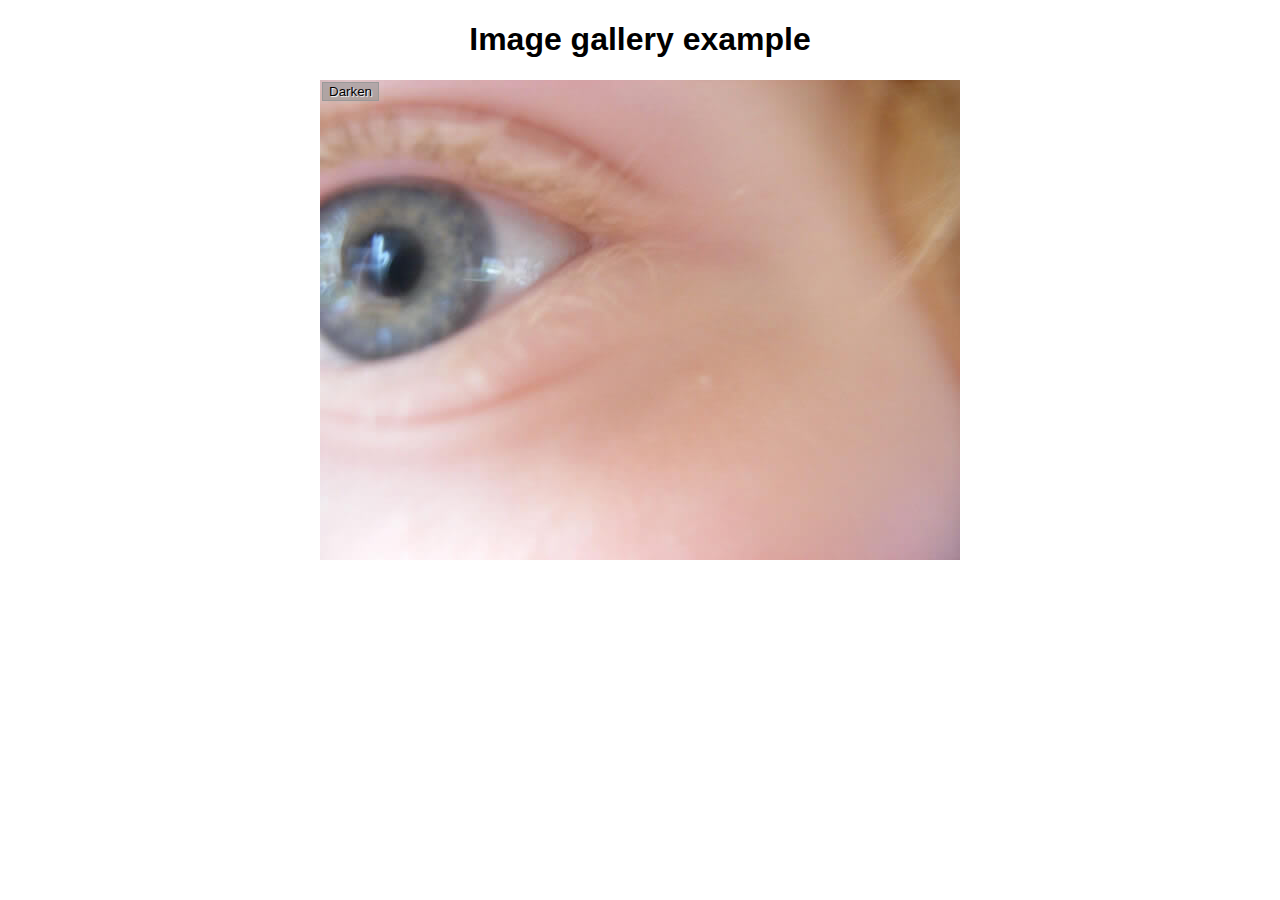
==== gallery-start/index.html @ 133bc270 "this one is done." ====
<!DOCTYPE html>
<html lang="en-us">
  <head>
    <meta charset="utf-8">

    <title>Image gallery</title>

    <link rel="stylesheet" href="style.css">
    
  </head>

  <body>
    <h1>Image gallery example</h1>

    <div class="full-img">
      <img class="displayed-img" src="images/pic1.jpg" alt="Closeup of a human eye">
      <div class="overlay"></div>
      <button class="dark">Darken</button>
    </div>

    <div class="thumb-bar">


    </div>
    <script src="main.js"></script>
  </body>
</html>
---- gallery-start/style.css ----
h1 {
  font-family: helvetica, arial, sans-serif;
  text-align: center;
}

body {
  width: 640px;
  margin: 0 auto;
}

.full-img {
  position: relative;
  display: block;
  width: 640px;
  height: 480px;
}

.overlay {
  position: absolute;
  top: 0;
  left: 0;
  width: 640px;
  height: 480px;
  background-color: rgba(0,0,0,0);
}

button {
  border: 0;
  background: rgba(150,150,150,0.6);
  text-shadow: 1px 1px 1px white;
  border: 1px solid #999;
  position: absolute;
  cursor: pointer;
  top: 2px;
  left: 2px;
}

.thumb-bar img {
  display: block;
  width: 20%;
  float: left;
  cursor: pointer;
}
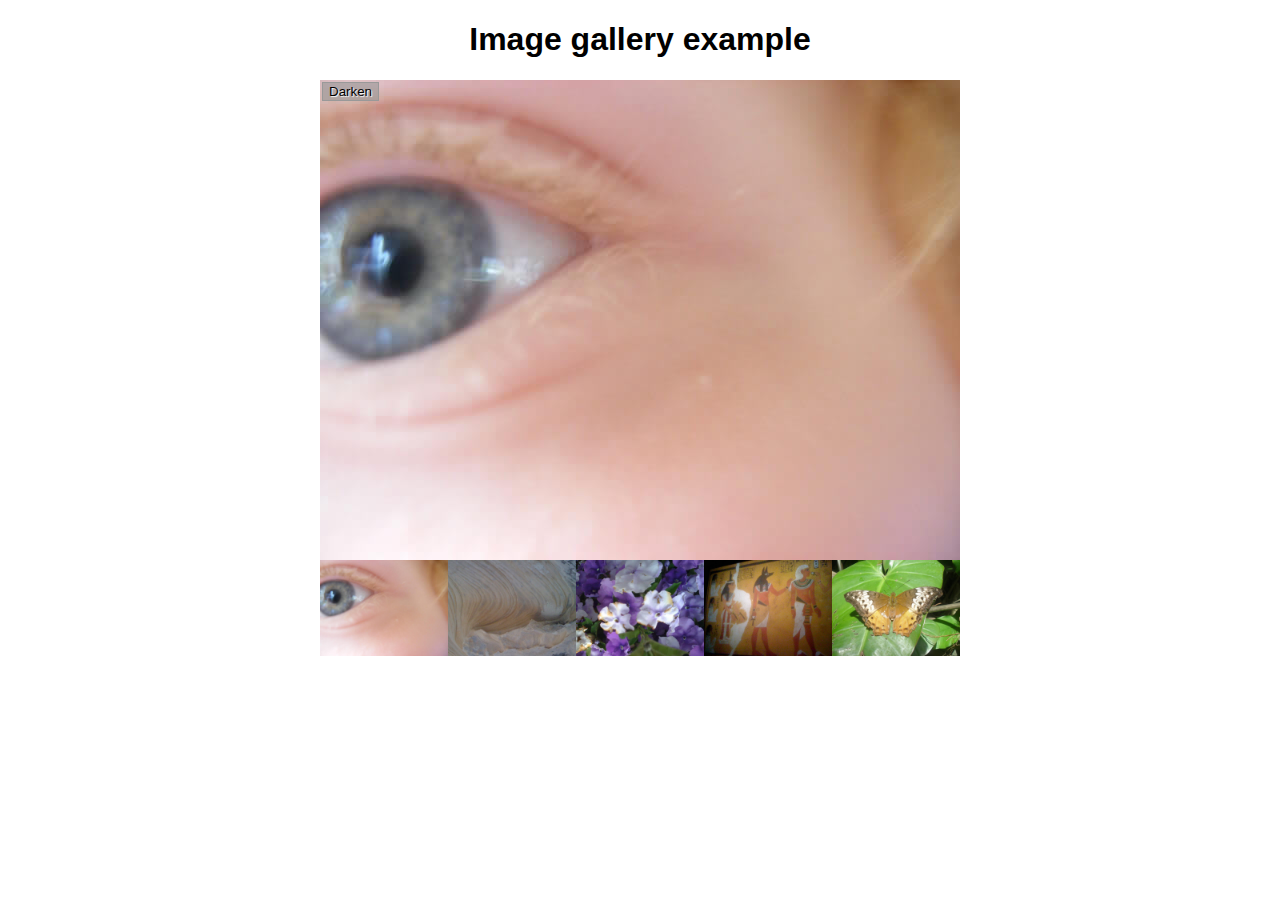
==== commit a15425a0: "forgot the Name" ====
--- a/gallery-start/index.html
+++ b/gallery-start/index.html
@@ -1,3 +1,9 @@
+<!--
+	Name: Noman Jalal
+	File: assingment4.html
+	Date: 04-04-2025
+-->
+
 <!DOCTYPE html>
 <html lang="en-us">
   <head>
